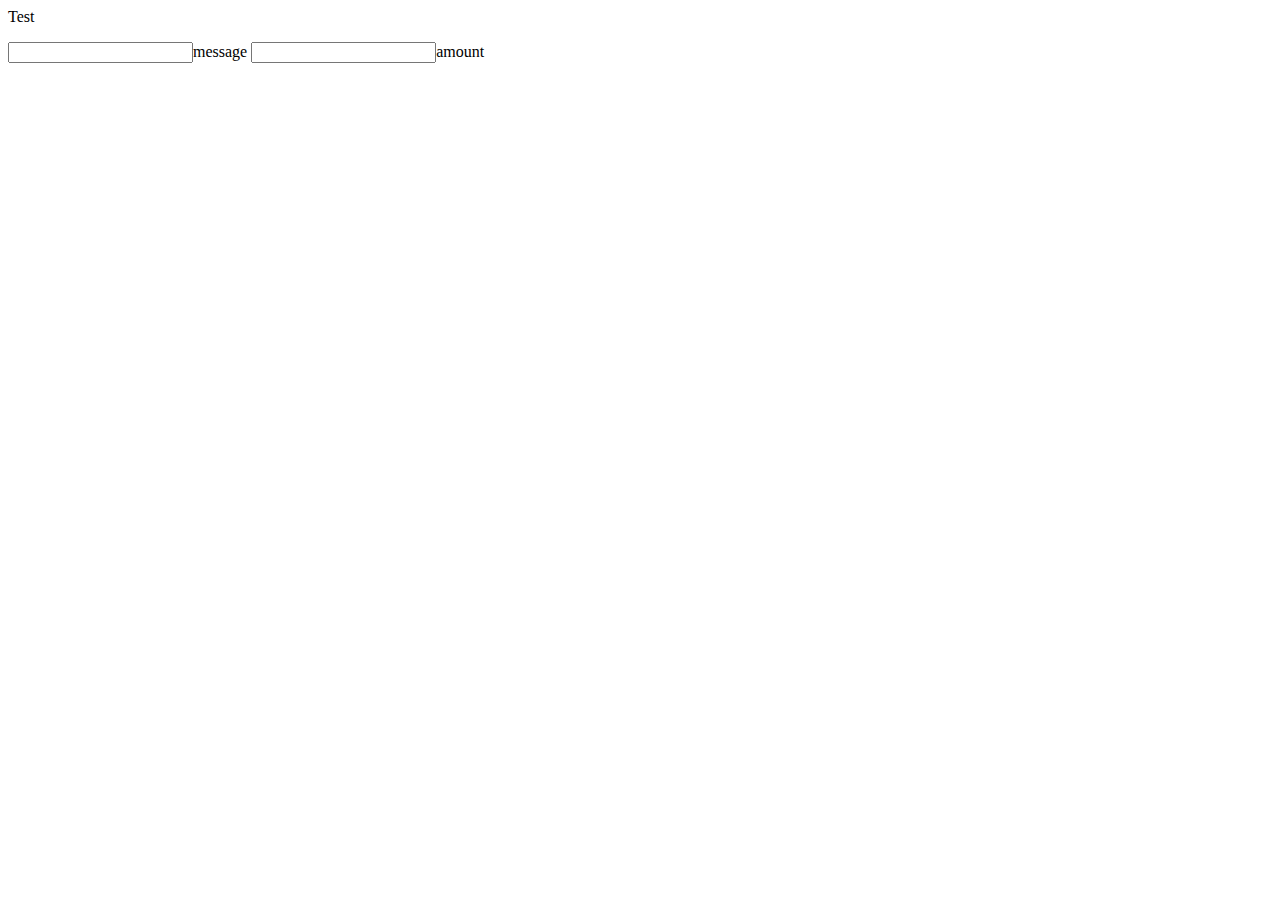
==== index.html @ 3277b931 "Start" ====
<html>

<head>
</head>


<body>
    <p>Test</p>
    <input type="" name="message" id="message" onkeyup="doMath()" maxlength="60">message
    <input type="text" name="total" id="total" maxlength="60">amount



    <script src="test.js"></script>

</body>

</html>
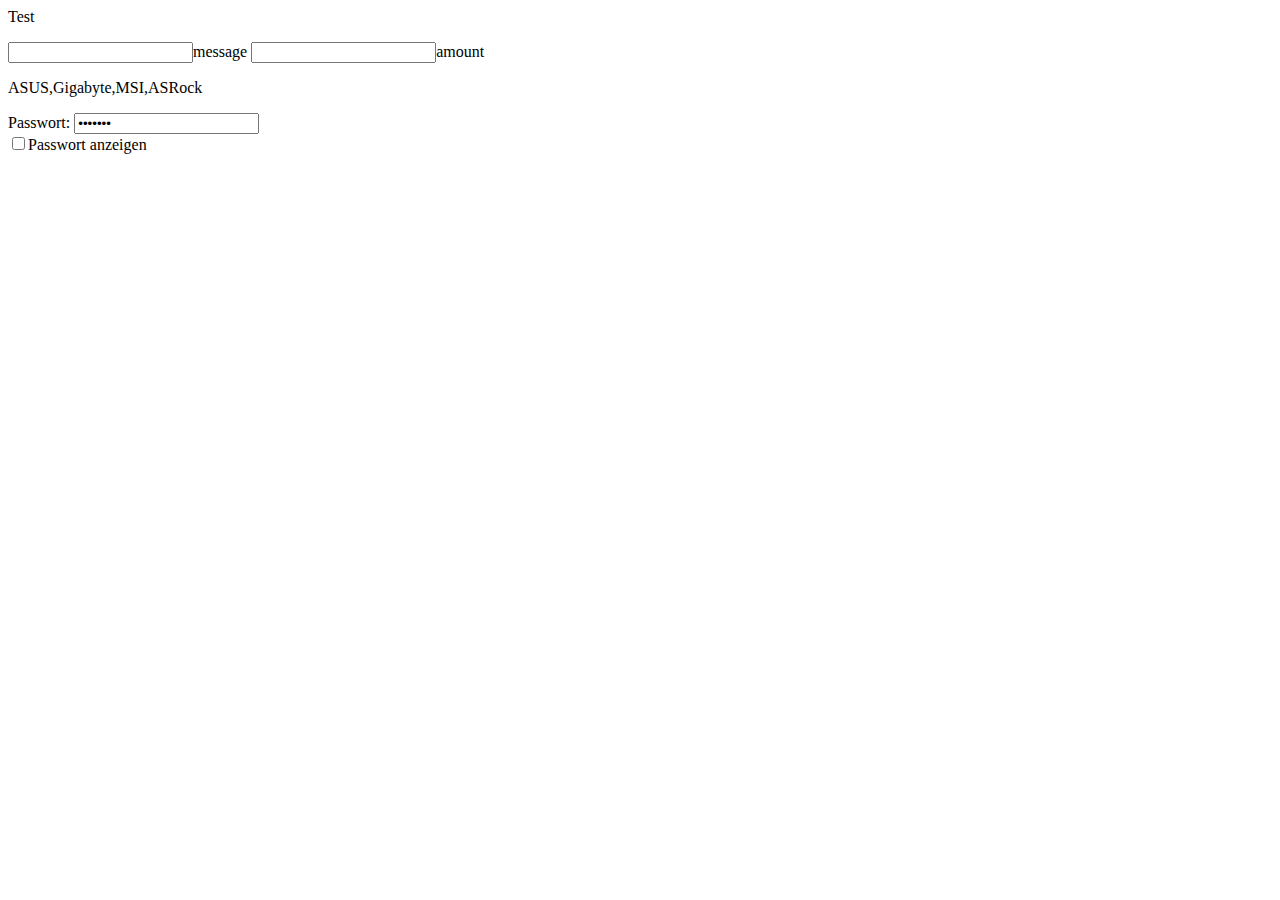
==== commit 53fbd985: "New functions, ideas" ====
--- a/index.html
+++ b/index.html
@@ -6,13 +6,21 @@
 
 <body>
     <p>Test</p>
-    <input type="" name="message" id="message" onkeyup="doMath()" maxlength="60">message
+    <input type="number" name="message" id="message" onkeyup="doMath()" maxlength="60">message
     <input type="text" name="total" id="total" maxlength="60">amount
+
+    <p id="demo"></p>
+
+
+
+    Passwort: <input type="password" value="FakePSW" id="myInput">
+    <br>
+    <input type="checkbox" onclick="myFunction()">Passwort anzeigen
+
 
 
 
     <script src="test.js"></script>
-
 </body>
 
 </html>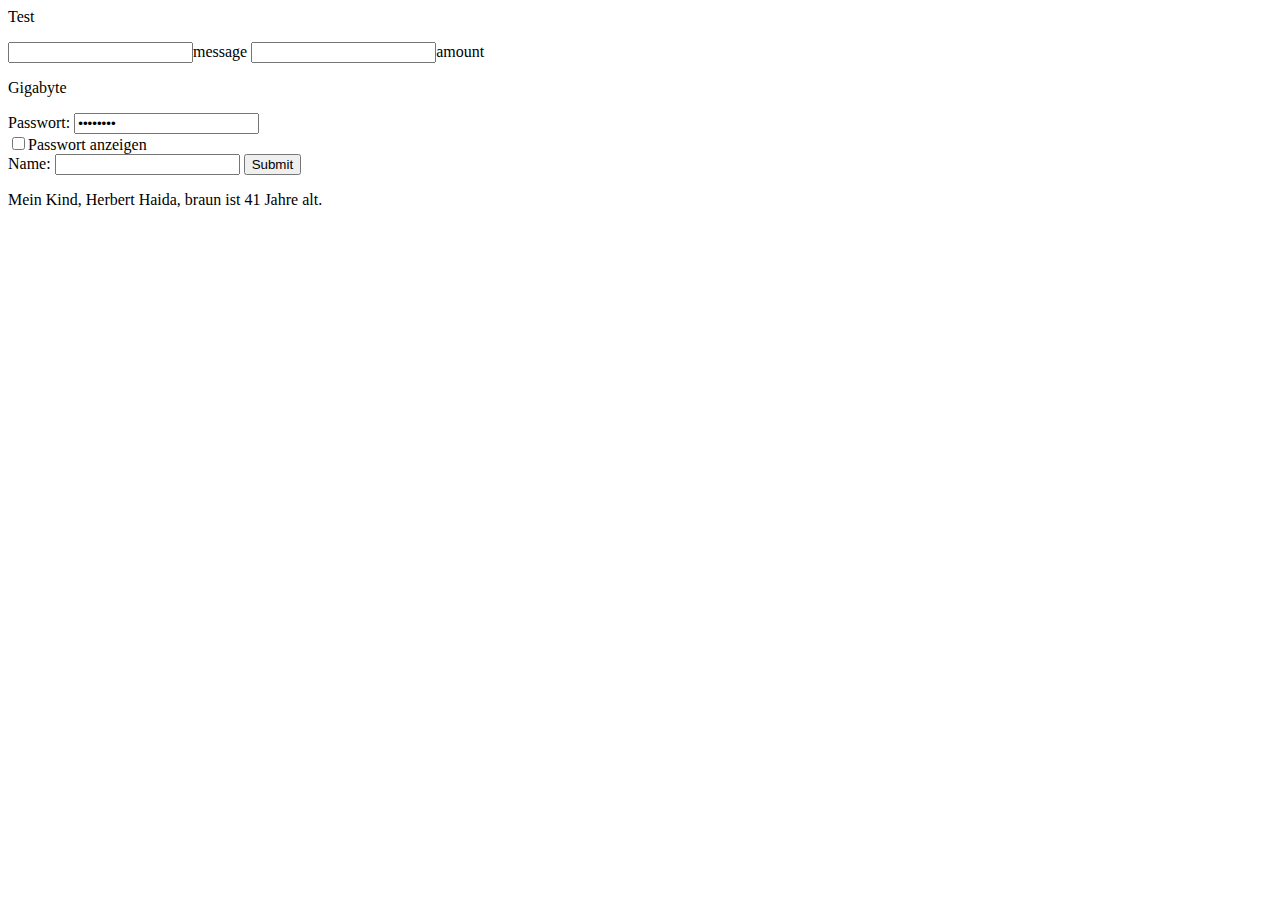
==== commit 54911398: "Tests" ====
--- a/index.html
+++ b/index.html
@@ -1,24 +1,35 @@
 <html>
 
 <head>
+    <meta charset="UTF-8">
 </head>
 
 
 <body>
     <p>Test</p>
+    <!-- Calculate input -->
     <input type="number" name="message" id="message" onkeyup="doMath()" maxlength="60">message
     <input type="text" name="total" id="total" maxlength="60">amount
 
-    <p id="demo"></p>
+    <p id="array-output"></p>
 
-
-
-    Passwort: <input type="password" value="FakePSW" id="myInput">
+    <!-- Show password checkbox -->
+    Passwort: <input type="password" value="Passwort" id="myInput">
     <br>
     <input type="checkbox" onclick="myFunction()">Passwort anzeigen
 
+    <!-- Validate form -->
+    <form name="myForm" action="index.html" onsubmit="return validateForm()" method="post">
+        Name: <input type="text" name="fname" id="value">
+        <input type="submit" value="Submit"> 
+    </form>
 
+    <!-- Mark and show button when form is not filled -->
+    <p id="hinweis" style="color: red;"></p>
+    <button id="button1" style="display: none;" onclick="hideButton()">Ok</button>
 
+    <!-- Constructpr object -->
+    <p id="objekt"></p>
 
     <script src="test.js"></script>
 </body>
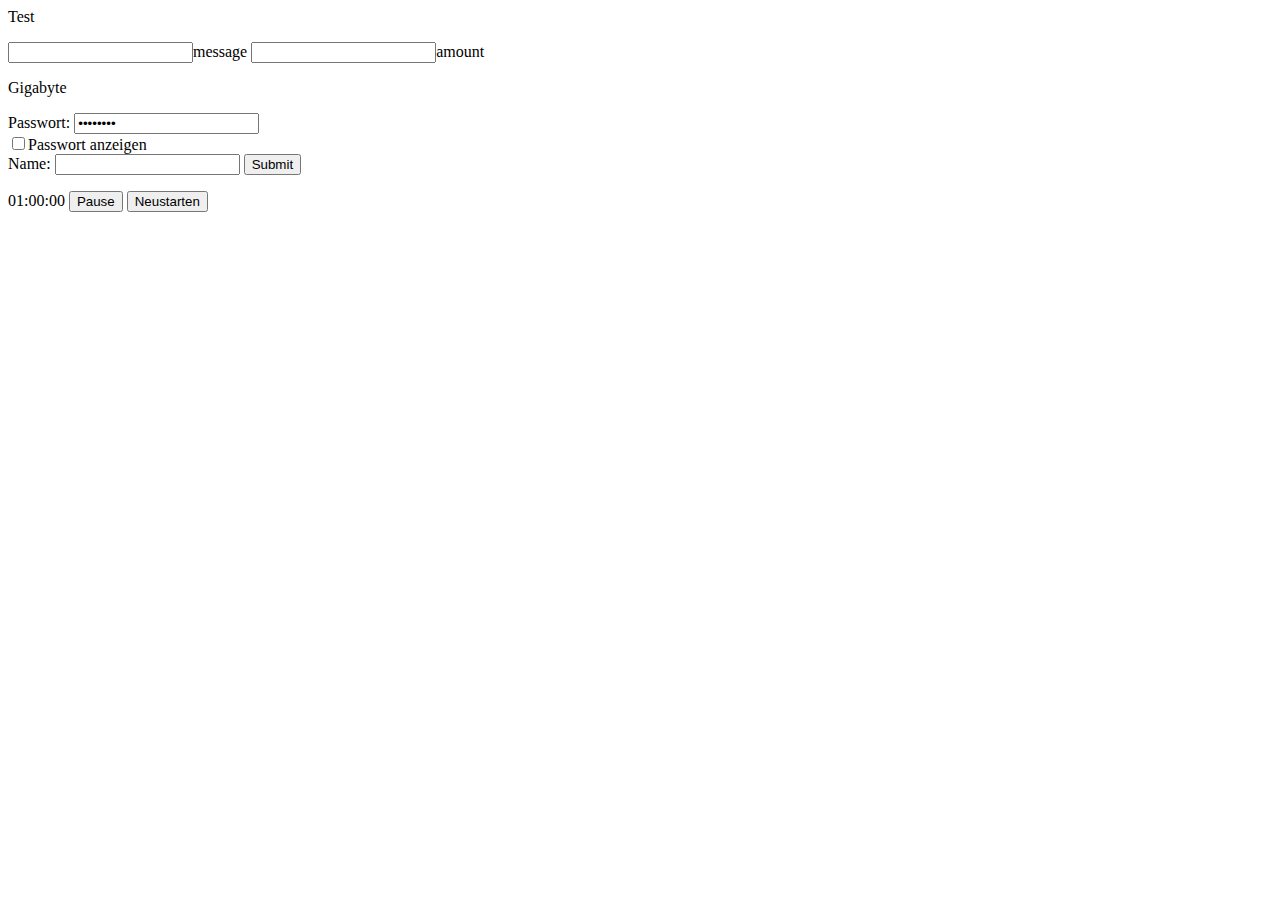
==== commit c9a479e5: "Counter Tutorials" ====
--- a/index.html
+++ b/index.html
@@ -21,7 +21,7 @@
     <!-- Validate form -->
     <form name="myForm" action="index.html" onsubmit="return validateForm()" method="post">
         Name: <input type="text" name="fname" id="value">
-        <input type="submit" value="Submit"> 
+        <input type="submit" value="Submit">
     </form>
 
     <!-- Mark and show button when form is not filled -->
@@ -29,7 +29,13 @@
     <button id="button1" style="display: none;" onclick="hideButton()">Ok</button>
 
     <!-- Constructpr object -->
-    <p id="objekt"></p>
+    <p id="objekt" style="display: none;"></p>
+
+    <!-- Countdown -->
+    <span id="counter">01:00:00</span>
+    <button id="pausebutton" onclick="clearInterval(aktiv)">Pause</button>
+    <button id="resetbutton">Neustarten</button>
+
 
     <script src="test.js"></script>
 </body>
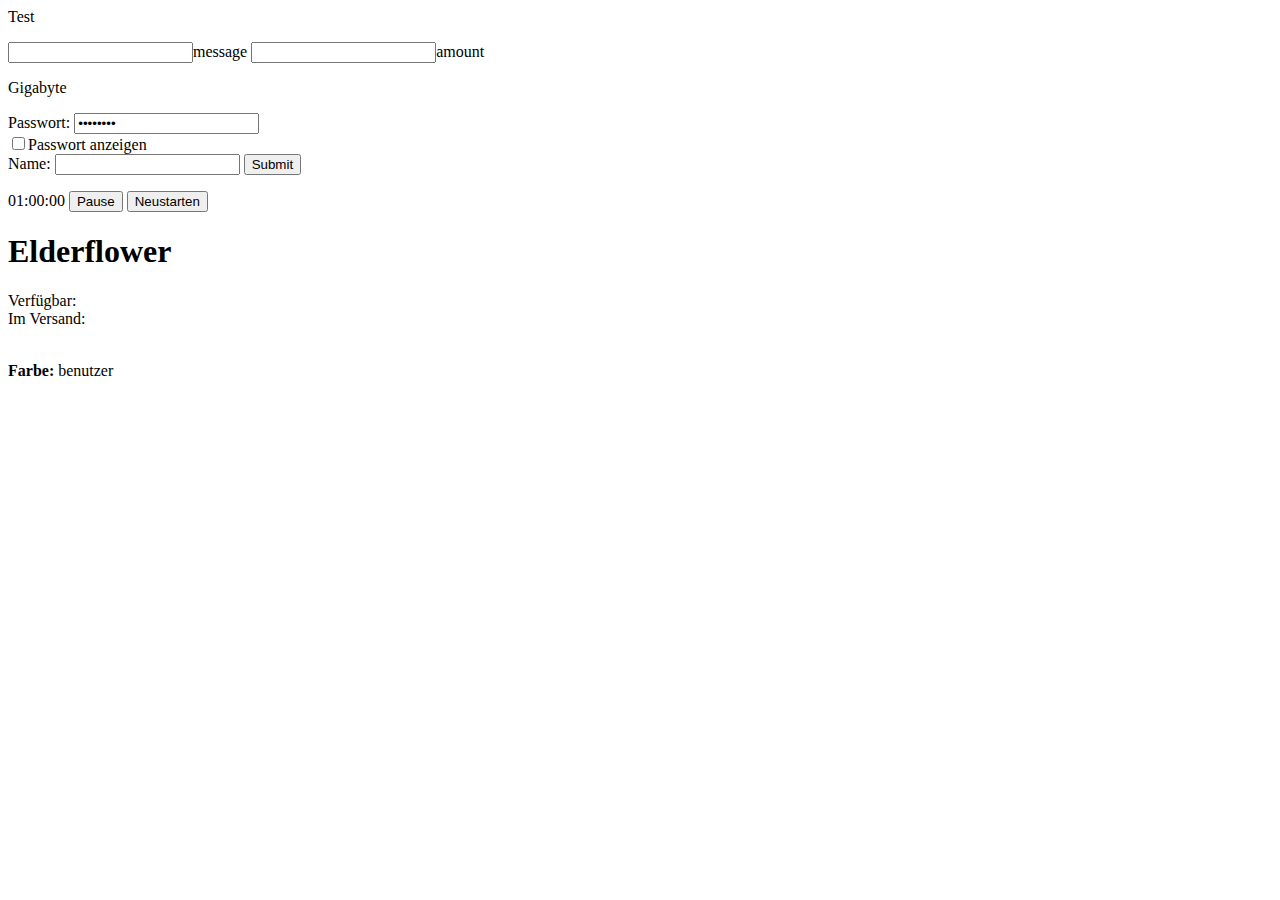
==== commit 4ded5ce6: "Arrays" ====
--- a/index.html
+++ b/index.html
@@ -1,43 +1,63 @@
 <html>
+    <head>
+        <meta charset="UTF-8" />
+    </head>
 
-<head>
-    <meta charset="UTF-8">
-</head>
+    <body>
+        <p>Test</p>
+        <!-- Calculate input -->
+        <input type="number" name="message" id="message" onkeyup="doMath()" maxlength="60" />message
+        <input type="text" name="total" id="total" maxlength="60" />amount
 
+        <p id="array-output"></p>
 
-<body>
-    <p>Test</p>
-    <!-- Calculate input -->
-    <input type="number" name="message" id="message" onkeyup="doMath()" maxlength="60">message
-    <input type="text" name="total" id="total" maxlength="60">amount
+        <!-- Show password checkbox -->
+        Passwort: <input type="password" value="Passwort" id="myInput" />
+        <br />
+        <input type="checkbox" onclick="myFunction()" />Passwort anzeigen
 
-    <p id="array-output"></p>
+        <!-- Validate form -->
+        <form name="myForm" action="index.html" onsubmit="return validateForm()" method="post">
+            Name: <input type="text" name="fname" id="value" />
+            <input type="submit" value="Submit" />
+        </form>
 
-    <!-- Show password checkbox -->
-    Passwort: <input type="password" value="Passwort" id="myInput">
-    <br>
-    <input type="checkbox" onclick="myFunction()">Passwort anzeigen
+        <!-- Mark and show button when form is not filled -->
+        <p id="hinweis" style="color: red"></p>
+        <button id="button1" style="display: none" onclick="hideButton()">Ok</button>
 
-    <!-- Validate form -->
-    <form name="myForm" action="index.html" onsubmit="return validateForm()" method="post">
-        Name: <input type="text" name="fname" id="value">
-        <input type="submit" value="Submit">
-    </form>
+        <!-- Constructpr object -->
+        <p id="objekt" style="display: none"></p>
 
-    <!-- Mark and show button when form is not filled -->
-    <p id="hinweis" style="color: red;"></p>
-    <button id="button1" style="display: none;" onclick="hideButton()">Ok</button>
+        <!-- Countdown -->
+        <span id="counter">01:00:00</span>
+        <button id="pausebutton" onclick="clearInterval(aktiv)">Pause</button>
+        <button id="resetbutton">Neustarten</button>
 
-    <!-- Constructpr object -->
-    <p id="objekt" style="display: none;"></p>
+        <!-- Den Wert einer Variable ändern -->
+        <h1>Elderflower</h1>
+        <div id="content">
+            <div class="message">
+                Verfügbar:
+                <span id="stock"></span>
+            </div>
+            <div class="message">
+                Im Versand:
+                <span id="shipping"></span>
+            </div>
+        </div>
 
-    <!-- Countdown -->
-    <span id="counter">01:00:00</span>
-    <button id="pausebutton" onclick="clearInterval(aktiv)">Pause</button>
-    <button id="resetbutton">Neustarten</button>
+        <!-- Arrays ausgeben -->
+        <br />
+        <div>
+            <p>
+                <b>Farbe:</b>
+                <span id="colors"></span>
+            </p>
+        </div>
 
-
-    <script src="test.js"></script>
-</body>
-
-</html>+        <!-- JS Skripte einbinden -->
+        <script src="test.js"></script>
+        <script src="js-jquery.js"></script>
+    </body>
+</html>
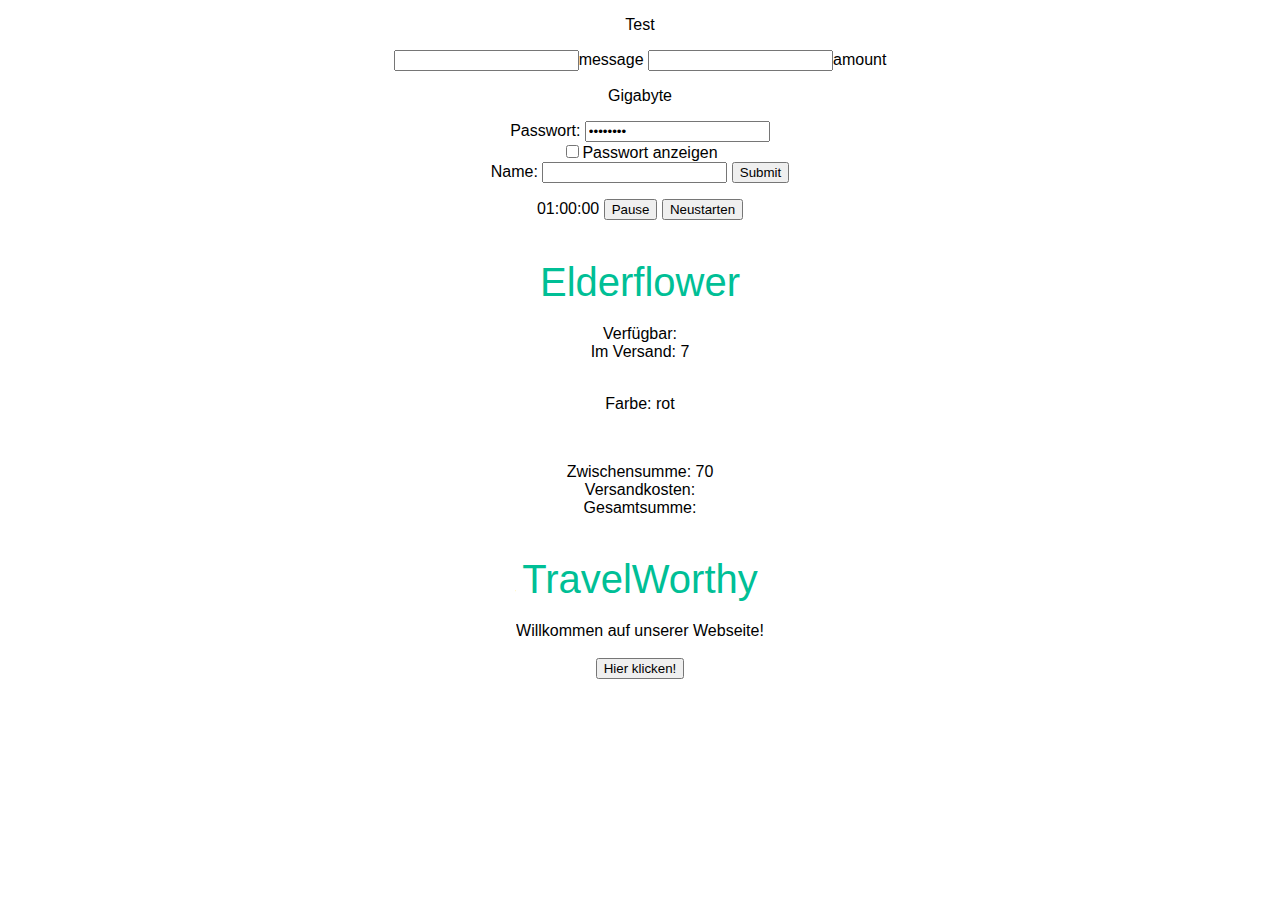
==== commit 4a9068b4: "Funktionen" ====
--- a/index.html
+++ b/index.html
@@ -1,6 +1,11 @@
-<html>
+<!DOCTYPE html>
+<html lang="de">
     <head>
         <meta charset="UTF-8" />
+        <meta http-equiv="X-UA-Compatible" content="IE=edge" />
+        <meta name="viewport" content="width=device-width, initial-scale=1.0" />
+        <title>JavaScript Grundfunktionen</title>
+        <link rel="stylesheet" href="/styles/style.css" />
     </head>
 
     <body>
@@ -56,8 +61,30 @@
             </p>
         </div>
 
+        <!-- Arithmetische Operatoren -->
+        <br />
+        <div>
+            <p>
+                Zwischensumme:
+                <span id="subtotal"></span>
+                <br />
+                Versandkosten:
+                <span id="shipping"></span>
+                <br />
+                Gesamtsumme:
+                <span id="total"></span>
+            </p>
+        </div>
+
+        <!-- Funktionen -->
+        <h1>TravelWorthy</h1>
+        <div id="message-travel">Willkommen auf unserer Webseite!</div>
+        <br />
+        <button onclick="updateMessage()">Hier klicken!</button>
+
         <!-- JS Skripte einbinden -->
-        <script src="test.js"></script>
-        <script src="js-jquery.js"></script>
+        <script src="js/test.js"></script>
+        <script src="js/js-jquery.js"></script>
+        <script src="js/functions-methods-objects.js"></script>
     </body>
 </html>
--- a/styles/style.css
+++ b/styles/style.css
@@ -0,0 +1,45 @@
+body {
+    text-align: center;
+    background: #fff;
+    font-family: sans-serif;
+    font-weight: 100;
+}
+
+h1 {
+    color: #00bf96;
+    font-weight: 100;
+    font-size: 40px;
+    margin: 40px 0px 20px;
+}
+
+#clockdiv {
+    font-family: sans-serif;
+    color: #fff;
+    display: inline-block;
+    font-weight: 100;
+    text-align: center;
+    font-size: 30px;
+}
+
+#clockdiv > div {
+    padding: 10px;
+    border-radius: 3px;
+    background: #00bf96;
+    display: inline-block;
+}
+
+#clockdiv div > span {
+    padding: 15px;
+    border-radius: 3px;
+    background: #00816a;
+    display: inline-block;
+}
+
+.smalltext {
+    padding-top: 5px;
+    font-size: 16px;
+}
+
+.headline {
+    color: #00816a;
+}
